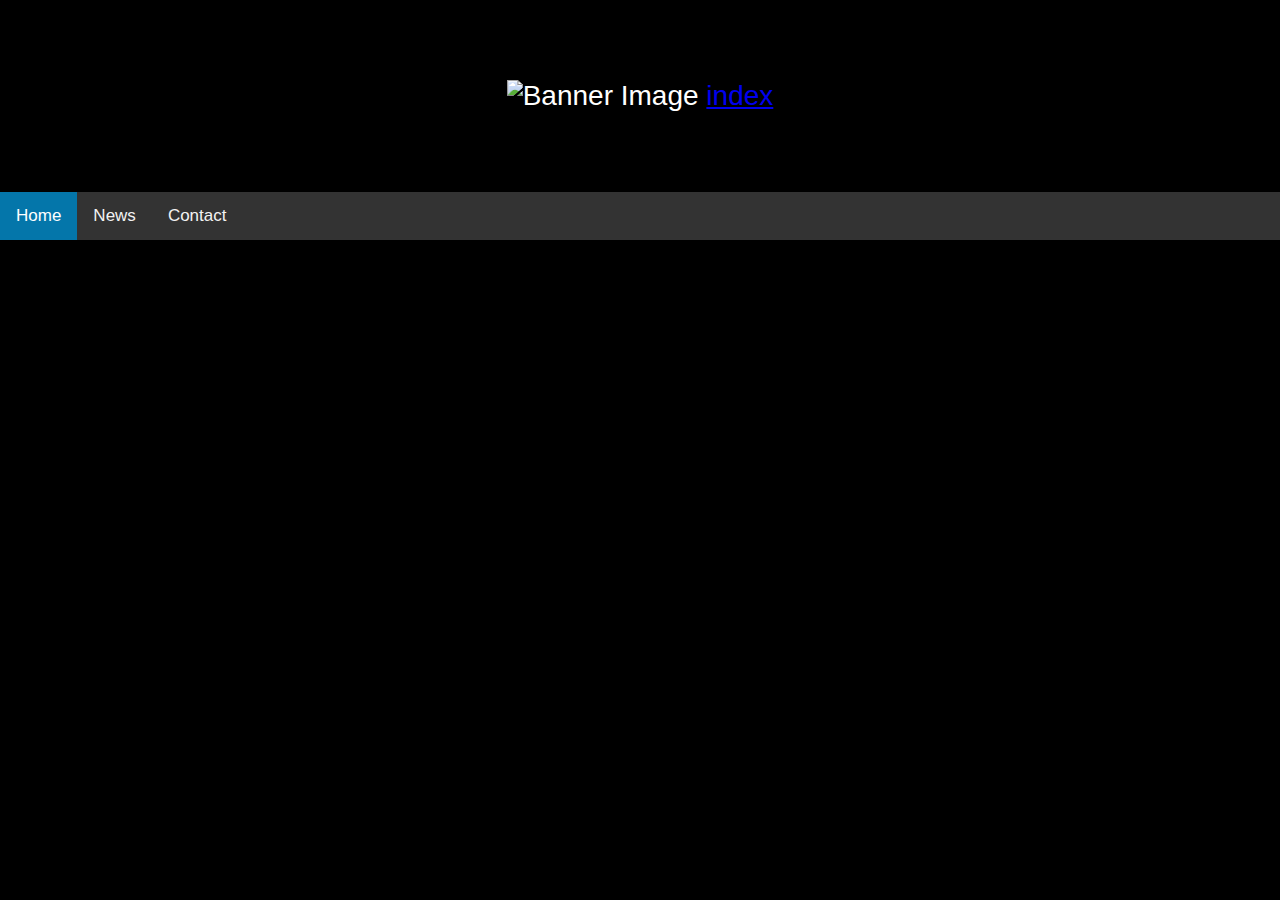
==== Events.html @ b5335f80 "started adding code to events file" ====
<!DOCTYPE html>
<html lang="en">
<head>
<title>Nirvana !</title>
<meta charset="UTF-8">
<meta name="viewport" content="width=device-width, initial-scale=1">
<link rel="stylesheet"  href="css/style2.css">

<style>

    
body {
  font-family: Arial, Helvetica, sans-serif;
  background-color: black;
}
</style>
</head>
<body>
  <header class="main-header" role="banner">
    <img src="https://78.media.tumblr.com/e29f2250c31dbf6d221e9404a2c07b33/tumblr_mw7o8r3DON1sx6lboo1_500.gif" alt="Banner Image"/>
    <a href="index.html" >index</a>
    
  </header>
     
  <div id="navbar">
    <a class="active"  href="Home.html">Home</a>
    <a href="#javascript:void(0)">News</a>
    <a href="#javascript:void(0)">Contact</a>
  </div>
  
  <div class="content">
    
  </div>
  
  <script>
  window.onscroll = function() {myFunction()};
  
  var navbar = document.getElementById("navbar");
  var sticky = navbar.offsetTop;
  
  function myFunction() {
    if (window.pageYOffset >= sticky) {
      navbar.classList.add("sticky")
    } else {
      navbar.classList.remove("sticky");
    }
  }
  </script>
---- css/style2.css ----
body {
    margin: 0;
    font-size: 28px;
    font-family: Arial, Helvetica, sans-serif;
  }
  
  .header {
    background-color: #f1f1f1;
    padding: 30px;
    text-align: center;
  }
  
  #navbar {
    overflow: hidden;
    background-color: #333;
  }
  
  #navbar a {
    float: left;
    display: block;
    color: #f2f2f2;
    text-align: center;
    padding: 14px 16px;
    text-decoration: none;
    font-size: 17px;
  }
  
  #navbar a:hover {
    background-color: #ddd;
    color: black;
  }
  
  #navbar a.active {
    background-color: #0476aa;
    color: white;
  }
  
  .content {
    padding: 16px;
  }
  
  .sticky {
    position: fixed;
    top: 0;
    width: 100%;
  }
  
  .sticky + .content {
    padding-top: 60px;
  }

  /* ?*/

  header {
  padding: 80px; /* some padding */
  text-align: center; /* center the text */
  background: black; /* green background */
  color: white; /* white text color */
}

/* Increase the font size of the <h1> element */
.header h1 {
  font-size: 40px;
}

/* Style the top navigation bar */
.navbar {
  overflow: hidden; /* Hide overflow */
  background-color: #333; /* Dark background color */
}

/* Style the navigation bar links */
.navbar a {
  float: left; /* Make sure that the links stay side-by-side */
  display: block; /* Change the display to block, for responsive reasons (see below) */
  color: white; /* White text color */
  text-align: center; /* Center the text */
  padding: 14px 20px; /* Add some padding */
  text-decoration: none; /* Remove underline */
}

/* Right-aligned link */
.navbar a.right {
  float: right; /* Float a link to the right */
}

/* Change color on hover/mouse-over */
.navbar a:hover {
  background-color: #ddd; /* Grey background color */
  color: black; /* Black text color */
}

/* Ensure proper sizing */
* {
  box-sizing: border-box;
}

/* Column container */
.row {
  display: flex;
  flex-wrap: wrap;
}

/* Create two unequal columns that sits next to each other */
/* Sidebar/left column */
.side {
  flex: 30%; /* Set the width of the sidebar */
  background-color: #f1f1f1; /* Grey background color */
  padding: 20px; /* Some padding */
}

/* Main column */
.main {
  flex: 70%; /* Set the width of the main content */
  background-color:white; /* White background color */
  padding: 20px; /* Some padding */
  
}
/* Responsive layout - when the screen is less than 700px wide, make the two columns stack on top of each other instead of next to each other */
@media screen and (max-width: 700px) {
  .row {
    flex-direction: column;
  }
}

/* Responsive layout - when the screen is less than 400px wide, make the navigation links stack on top of each other instead of next to each other */
@media screen and (max-width: 400px) {
  .navbar a {
    float: none;
    width: 100%;
  }
}

.footer {
  padding: 20px; /* Some padding */
  text-align: center; /* Center text*/
  background: #ddd; /* Grey background */
}

.main-header {
  text-align: center;
  
}

/* Set a specific color for each brand */

/* Facebook */
.fa-facebook {
  background: #3B5998;
  color: white;
}

/* Twitter */
.fa-twitter {
  background: #55ACEE;
  color: white;
}

/* Instagram */
.fa-instagram {
    background: #4a4a4f;
    color:white;
}

/* Snapchat */
 .fa-snapchat {
     background: yellow;
     color: black;

 }

 /* youtube */
 .fa-youtube {
     background:red;
     color: ivory;
 }
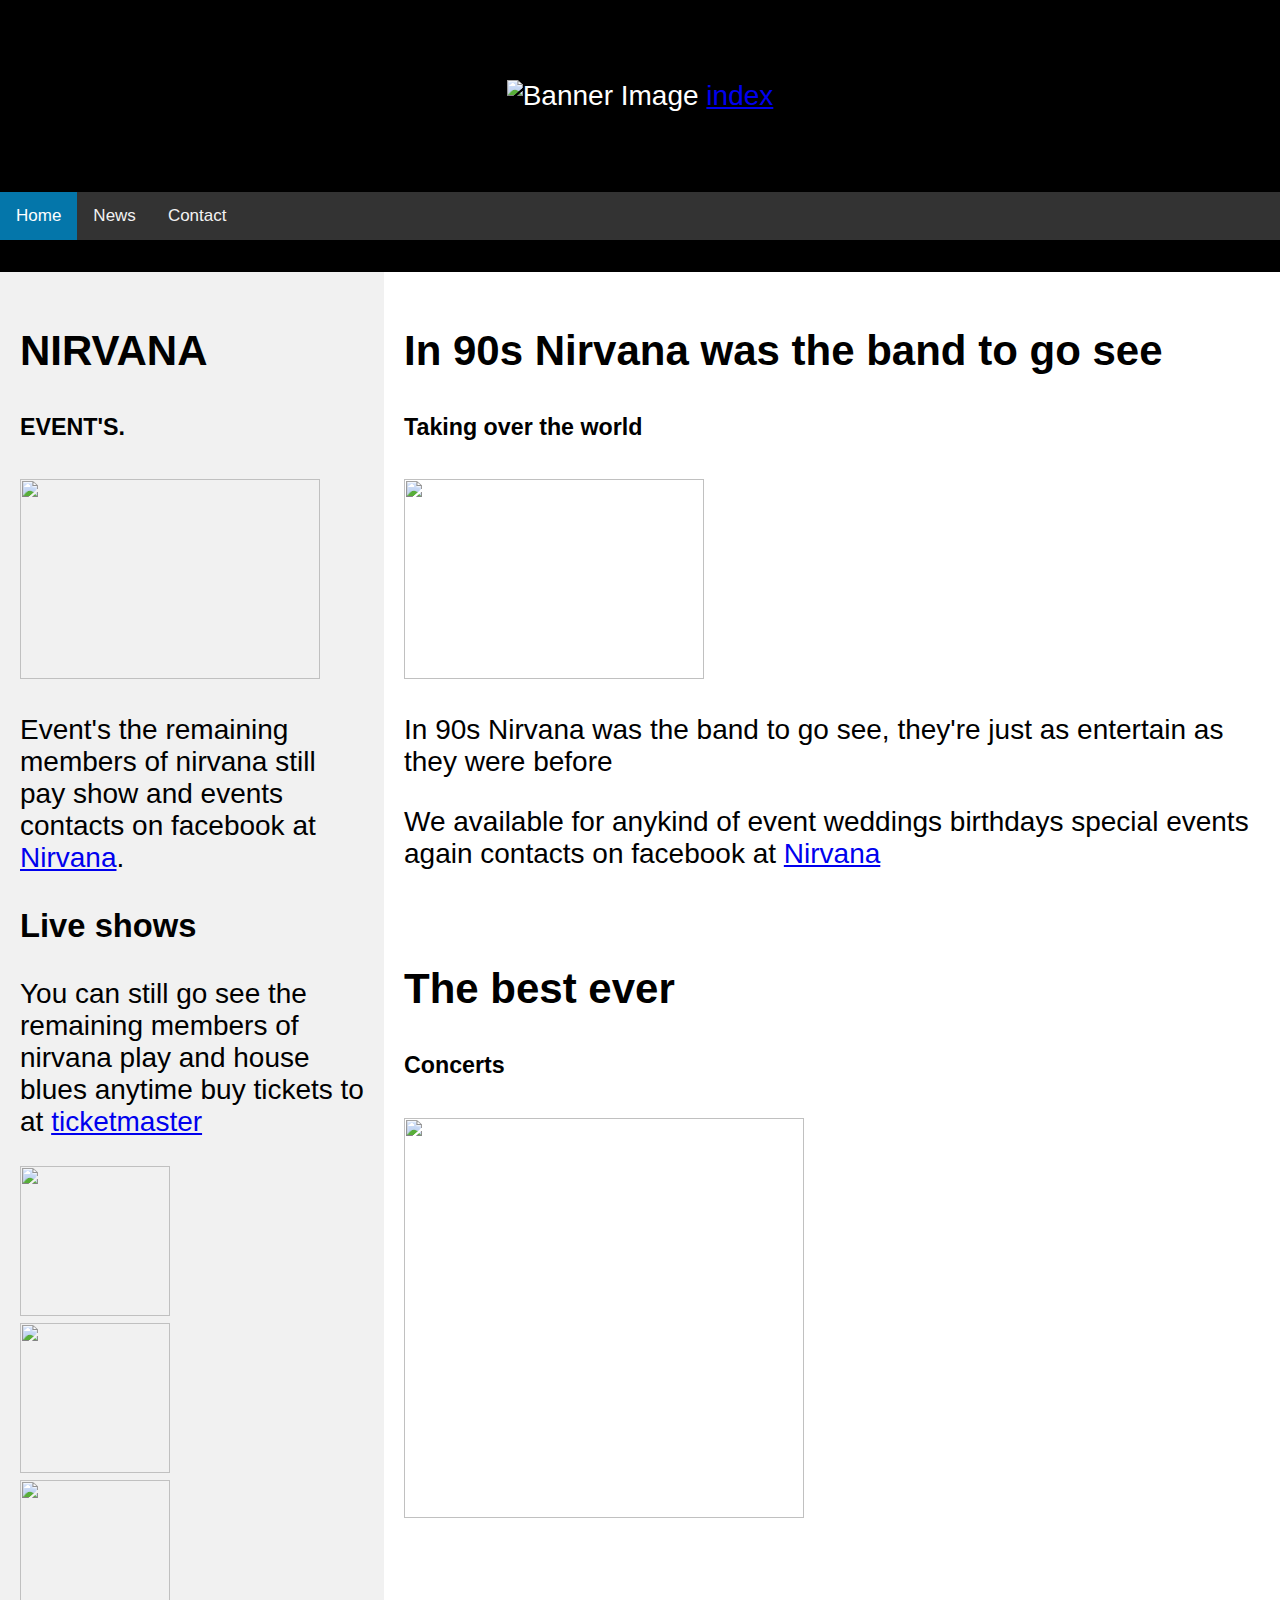
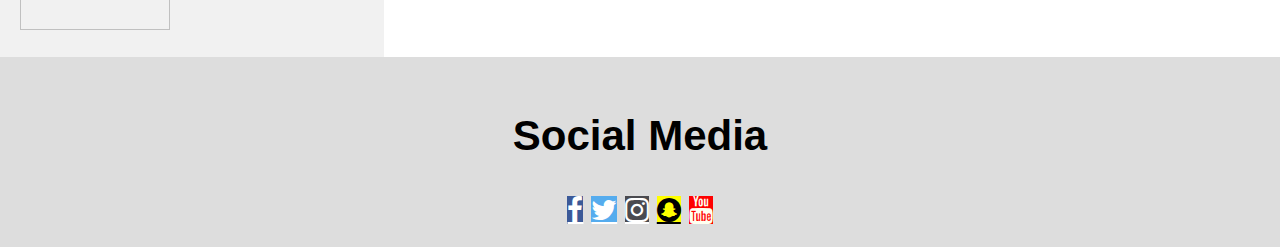
==== commit 829f2bdf: "created format / added images and <p>" ====
--- a/Events.html
+++ b/Events.html
@@ -46,3 +46,48 @@
     }
   }
   </script>
+ 
+ <div class="row">
+    <div class="side">
+      <h2>NIRVANA</h2>
+      <h5> EVENT'S.</h5>
+     <img src="https://www.rollingstone.com/wp-content/uploads/2019/07/nirvana-live-and-loud.jpg?resize=1800,1200&w=1800" width="300" height="200">
+      <p>Event's the remaining members of nirvana still pay show and events contacts on facebook at <a href= https://web.facebook.com/Nirvana>Nirvana</a>.
+      </p>
+      <h3>Live shows </h3>
+      <p> You can still go see the remaining members of nirvana play and house blues anytime buy tickets to at <a href="https://www.ticketmaster.com/">ticketmaster</a> </p>
+      <img src="https://encrypted-tbn0.gstatic.com/images?q=tbn:ANd9GcTlshzkkGm3KWQNM7JHNPlrGvJgLQSWkFkPSg&usqp=CAU" width="150" height="150"><br>
+      <img src="https://encrypted-tbn0.gstatic.com/images?q=tbn:ANd9GcSsMhntEo5l2TvFdXQXrNzwgpNp-2hFpemQdA&usqp=CAU" width="150" height="150"><br>
+      <img src="https://encrypted-tbn0.gstatic.com/images?q=tbn:ANd9GcSyB9BfGhy65hW8tNEt0XNmIEI4HuiThGqT8A&usqp=CAU" width="150" height="150"><br>
+    </div>
+    <div class="main">
+      <h2>In 90s Nirvana was the band to go see </h2>
+      <h5>Taking over the world </h5>
+     <img src="https://encrypted-tbn0.gstatic.com/images?q=tbn:ANd9GcSj2Er4ocImoU5_-NTKQYS-dTkMvwkcmr9ZoA&usqp=CAU" width="300" height="200">
+      <p>
+          In 90s Nirvana was the band to go see, they're just as entertain as they were before 
+      </p>
+      <p> We available for anykind of event weddings birthdays special events again contacts on facebook at <a href= https://web.facebook.com/Nirvana>Nirvana</a> </p>
+      <br>
+      <h2>The best ever </h2>
+      <h5> Concerts  </h5>
+       <img src="https://www.livenirvana.com/concerts/images/1991/1991-10-12/1991-10-12_001.jpg" width="400" height="400">
+      <p>
+    </div>
+  </div>
+  
+  
+  <div class="footer">
+    <h2>Social Media</h2>
+    <!-- Add icon library -->
+  <link rel="stylesheet" href="https://cdnjs.cloudflare.com/ajax/libs/font-awesome/4.7.0/css/font-awesome.min.css">
+  
+  <!-- Add font awesome icons -->
+  <a href="#" class="fa fa-facebook"></a>
+  <a href="#" class="fa fa-twitter"></a>
+  <a href="#" class="fa fa-instagram"></a>
+  <a href="#" class="fa fa-snapchat"></a>
+  <a href="#" class="fa fa-youtube"></a>
+  </div>
+  </body>
+  </html>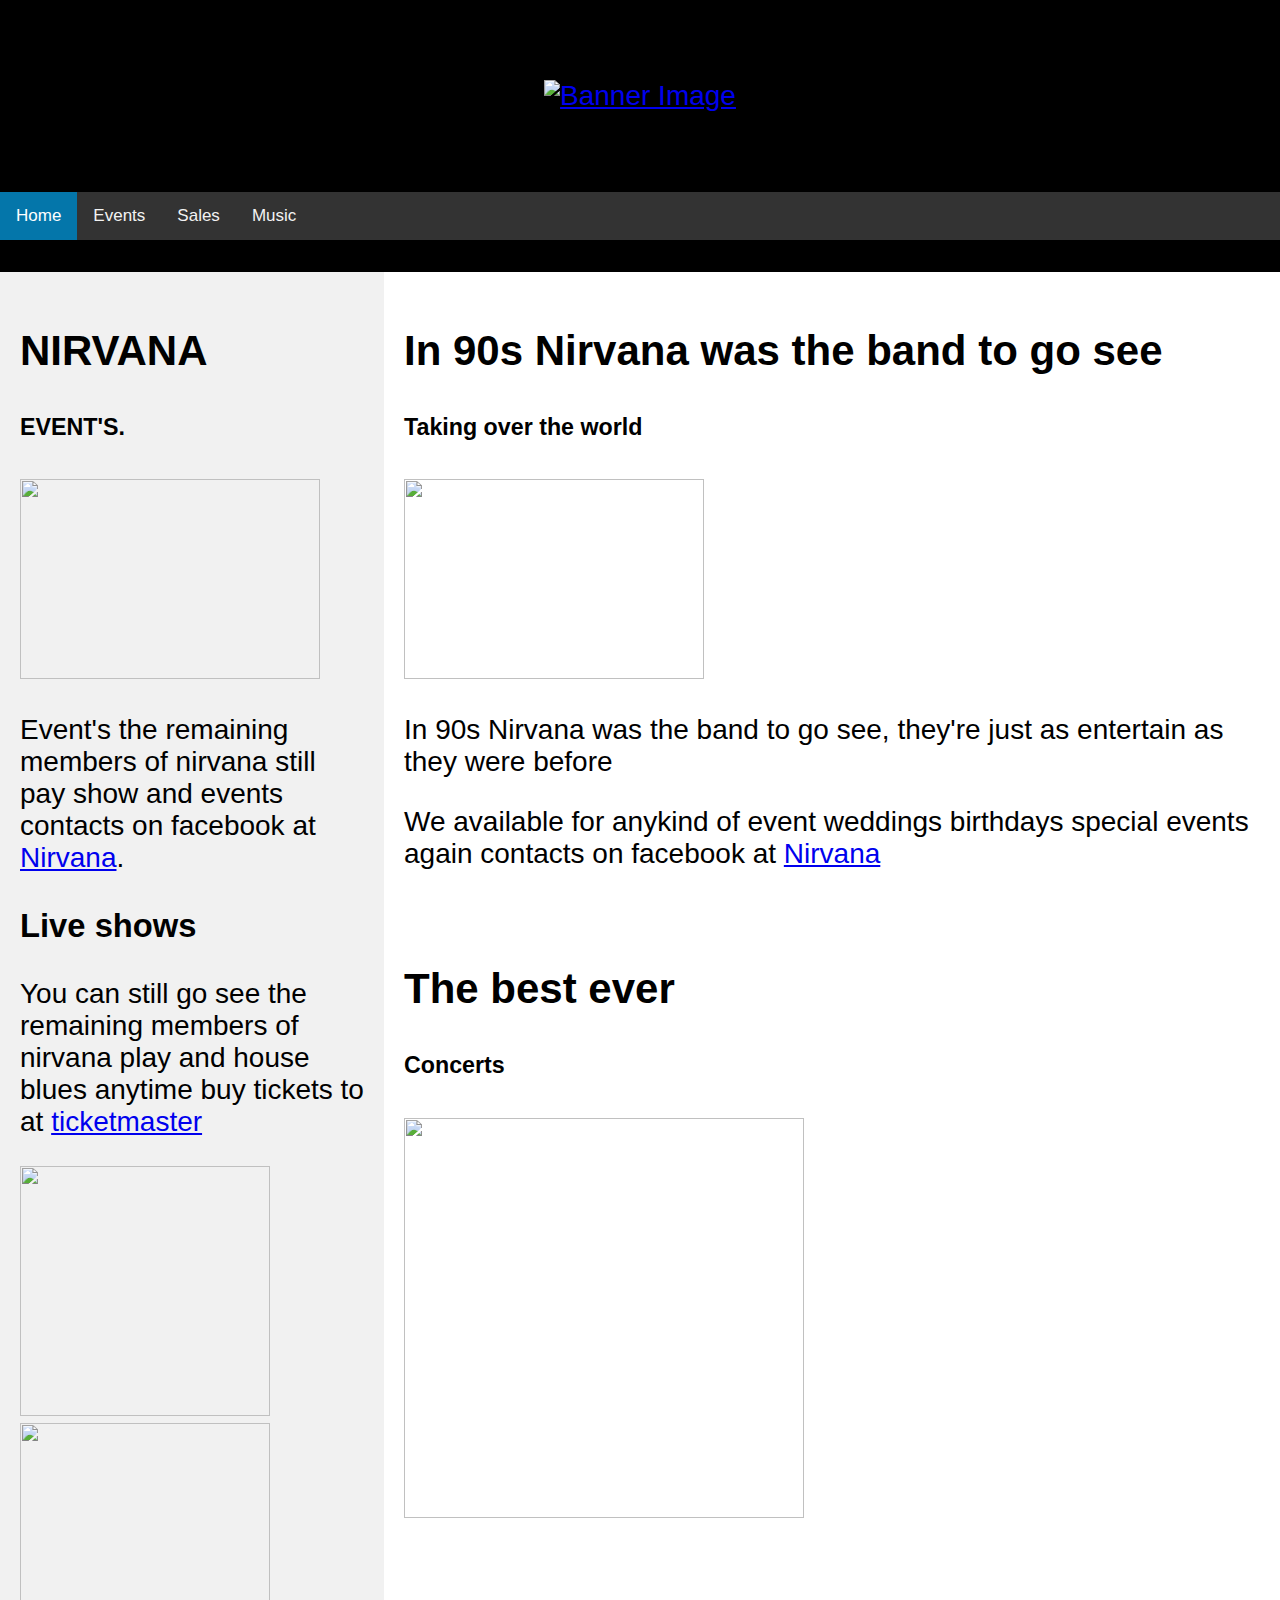
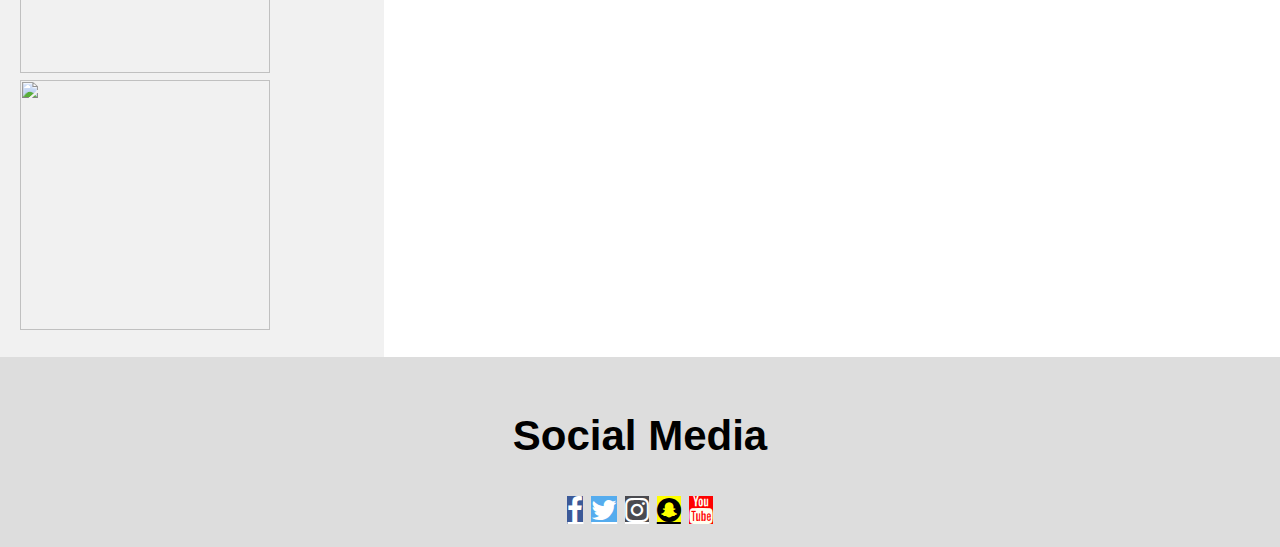
==== commit 82c29303: "edited banner to go directly to index.html" ====
--- a/Events.html
+++ b/Events.html
@@ -17,15 +17,16 @@
 </head>
 <body>
   <header class="main-header" role="banner">
-    <img src="https://78.media.tumblr.com/e29f2250c31dbf6d221e9404a2c07b33/tumblr_mw7o8r3DON1sx6lboo1_500.gif" alt="Banner Image"/>
-    <a href="index.html" >index</a>
+    <a href="index.html" ><img src="https://i.gifer.com/SB3S.gif" alt="Banner Image"/></a>
     
   </header>
      
   <div id="navbar">
-    <a class="active"  href="Home.html">Home</a>
-    <a href="#javascript:void(0)">News</a>
-    <a href="#javascript:void(0)">Contact</a>
+    <a class="active" href="Home.html">Home</a>
+    <a  href="Events.html">Events</a>
+    <a  href="Sales.html">Sales</a>
+    <a  href="Music.html">Music</a>
+    
   </div>
   
   <div class="content">
@@ -56,9 +57,9 @@
       </p>
       <h3>Live shows </h3>
       <p> You can still go see the remaining members of nirvana play and house blues anytime buy tickets to at <a href="https://www.ticketmaster.com/">ticketmaster</a> </p>
-      <img src="https://encrypted-tbn0.gstatic.com/images?q=tbn:ANd9GcTlshzkkGm3KWQNM7JHNPlrGvJgLQSWkFkPSg&usqp=CAU" width="150" height="150"><br>
-      <img src="https://encrypted-tbn0.gstatic.com/images?q=tbn:ANd9GcSsMhntEo5l2TvFdXQXrNzwgpNp-2hFpemQdA&usqp=CAU" width="150" height="150"><br>
-      <img src="https://encrypted-tbn0.gstatic.com/images?q=tbn:ANd9GcSyB9BfGhy65hW8tNEt0XNmIEI4HuiThGqT8A&usqp=CAU" width="150" height="150"><br>
+      <img src="https://encrypted-tbn0.gstatic.com/images?q=tbn:ANd9GcTlshzkkGm3KWQNM7JHNPlrGvJgLQSWkFkPSg&usqp=CAU" width="250" height="250"><br>
+      <img src="https://encrypted-tbn0.gstatic.com/images?q=tbn:ANd9GcSsMhntEo5l2TvFdXQXrNzwgpNp-2hFpemQdA&usqp=CAU" width="250" height="250"><br>
+      <img src="https://encrypted-tbn0.gstatic.com/images?q=tbn:ANd9GcSyB9BfGhy65hW8tNEt0XNmIEI4HuiThGqT8A&usqp=CAU" width="250" height="250"><br>
     </div>
     <div class="main">
       <h2>In 90s Nirvana was the band to go see </h2>
@@ -83,11 +84,12 @@
   <link rel="stylesheet" href="https://cdnjs.cloudflare.com/ajax/libs/font-awesome/4.7.0/css/font-awesome.min.css">
   
   <!-- Add font awesome icons -->
-  <a href="#" class="fa fa-facebook"></a>
-  <a href="#" class="fa fa-twitter"></a>
-  <a href="#" class="fa fa-instagram"></a>
-  <a href="#" class="fa fa-snapchat"></a>
-  <a href="#" class="fa fa-youtube"></a>
+  <a href="https://www.facebook.com/Nirvana" class="fa fa-facebook"></a>
+  <a href="https://twitter.com/nirvana?lang=en" class="fa fa-twitter"></a>
+  <a href="https://www.instagram.com/nirvana.official/?hl=en" class="fa fa-instagram"></a>
+  <a href="https://accounts.snapchat.com/accounts/login?continue=https%3A%2F%2Faccounts.snapchat.com%2Faccounts%2Fwelcome" class="fa fa-snapchat"></a>
+  <a href="https://www.youtube.com/channel/UCFMZHIQMgBXTSxsr86Caazw" class="fa fa-youtube"></a>
   </div>
+
   </body>
   </html>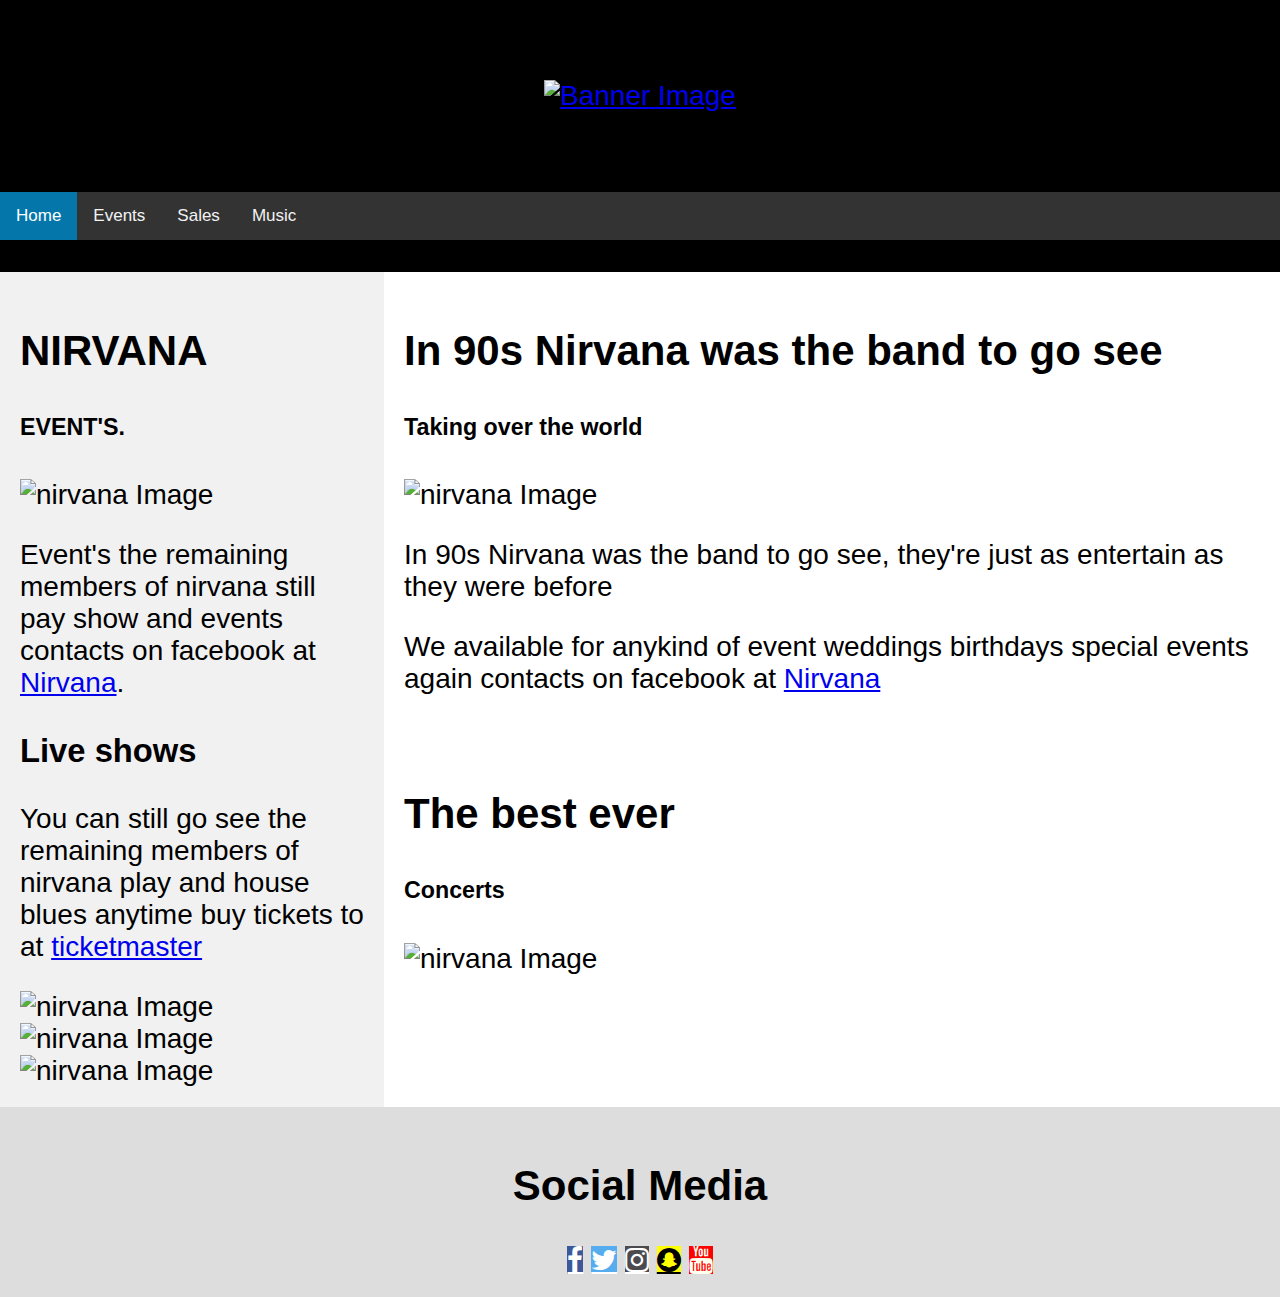
==== commit 51ff8694: "modified images in html files to same size and add missing code" ====
--- a/Events.html
+++ b/Events.html
@@ -17,15 +17,15 @@
 </head>
 <body>
   <header class="main-header" role="banner">
-    <a href="index.html" ><img src="https://i.gifer.com/SB3S.gif" alt="Banner Image"/></a>
+    <a rel="noopener" href="index.html" ><img src="https://data.whicdn.com/images/180076103/original.gif" alt="Banner Image"/></a>
     
   </header>
      
   <div id="navbar">
-    <a class="active" href="Home.html">Home</a>
-    <a  href="Events.html">Events</a>
-    <a  href="Sales.html">Sales</a>
-    <a  href="Music.html">Music</a>
+    <a rel="noopener"class="active" href="Home.html">Home</a>
+    <a rel="noopener" href="Events.html">Events</a>
+    <a rel="noopener" href="Sales.html">Sales</a>
+    <a rel="noopener" href="Music.html">Music</a>
     
   </div>
   
@@ -52,27 +52,27 @@
     <div class="side">
       <h2>NIRVANA</h2>
       <h5> EVENT'S.</h5>
-     <img src="https://www.rollingstone.com/wp-content/uploads/2019/07/nirvana-live-and-loud.jpg?resize=1800,1200&w=1800" width="300" height="200">
-      <p>Event's the remaining members of nirvana still pay show and events contacts on facebook at <a href= https://web.facebook.com/Nirvana>Nirvana</a>.
+     <img src="https://www.rollingstone.com/wp-content/uploads/2019/07/nirvana-live-and-loud.jpg?resize=1800,1200&w=1800"  alt="nirvana Image" width="400" height="400">
+      <p>Event's the remaining members of nirvana still pay show and events contacts on facebook at <a rel="noopener" href= https://web.facebook.com/Nirvana>Nirvana</a>.
       </p>
       <h3>Live shows </h3>
-      <p> You can still go see the remaining members of nirvana play and house blues anytime buy tickets to at <a href="https://www.ticketmaster.com/">ticketmaster</a> </p>
-      <img src="https://encrypted-tbn0.gstatic.com/images?q=tbn:ANd9GcTlshzkkGm3KWQNM7JHNPlrGvJgLQSWkFkPSg&usqp=CAU" width="250" height="250"><br>
-      <img src="https://encrypted-tbn0.gstatic.com/images?q=tbn:ANd9GcSsMhntEo5l2TvFdXQXrNzwgpNp-2hFpemQdA&usqp=CAU" width="250" height="250"><br>
-      <img src="https://encrypted-tbn0.gstatic.com/images?q=tbn:ANd9GcSyB9BfGhy65hW8tNEt0XNmIEI4HuiThGqT8A&usqp=CAU" width="250" height="250"><br>
+      <p> You can still go see the remaining members of nirvana play and house blues anytime buy tickets to at <a rel="noopener" href="https://www.ticketmaster.com/">ticketmaster</a> </p>
+      <img src="https://encrypted-tbn0.gstatic.com/images?q=tbn:ANd9GcTlshzkkGm3KWQNM7JHNPlrGvJgLQSWkFkPSg&usqp=CAU" alt="nirvana Image" width="400" height="400"><br>
+      <img src="https://encrypted-tbn0.gstatic.com/images?q=tbn:ANd9GcSsMhntEo5l2TvFdXQXrNzwgpNp-2hFpemQdA&usqp=CAU" alt="nirvana Image" width="400" height="400"><br>
+      <img src="https://encrypted-tbn0.gstatic.com/images?q=tbn:ANd9GcSyB9BfGhy65hW8tNEt0XNmIEI4HuiThGqT8A&usqp=CAU" alt="nirvana Image" width="400" height="400"><br>
     </div>
     <div class="main">
       <h2>In 90s Nirvana was the band to go see </h2>
       <h5>Taking over the world </h5>
-     <img src="https://encrypted-tbn0.gstatic.com/images?q=tbn:ANd9GcSj2Er4ocImoU5_-NTKQYS-dTkMvwkcmr9ZoA&usqp=CAU" width="300" height="200">
+     <img src="https://encrypted-tbn0.gstatic.com/images?q=tbn:ANd9GcSj2Er4ocImoU5_-NTKQYS-dTkMvwkcmr9ZoA&usqp=CAU" alt="nirvana Image" width="400" height="400">
       <p>
           In 90s Nirvana was the band to go see, they're just as entertain as they were before 
       </p>
-      <p> We available for anykind of event weddings birthdays special events again contacts on facebook at <a href= https://web.facebook.com/Nirvana>Nirvana</a> </p>
+      <p> We available for anykind of event weddings birthdays special events again contacts on facebook at <a rel="noopener"href= https://web.facebook.com/Nirvana>Nirvana</a> </p>
       <br>
       <h2>The best ever </h2>
       <h5> Concerts  </h5>
-       <img src="https://www.livenirvana.com/concerts/images/1991/1991-10-12/1991-10-12_001.jpg" width="400" height="400">
+       <img src="https://www.livenirvana.com/concerts/images/1991/1991-10-12/1991-10-12_001.jpg" alt="nirvana Image" width="400" height="400">
       <p>
     </div>
   </div>
